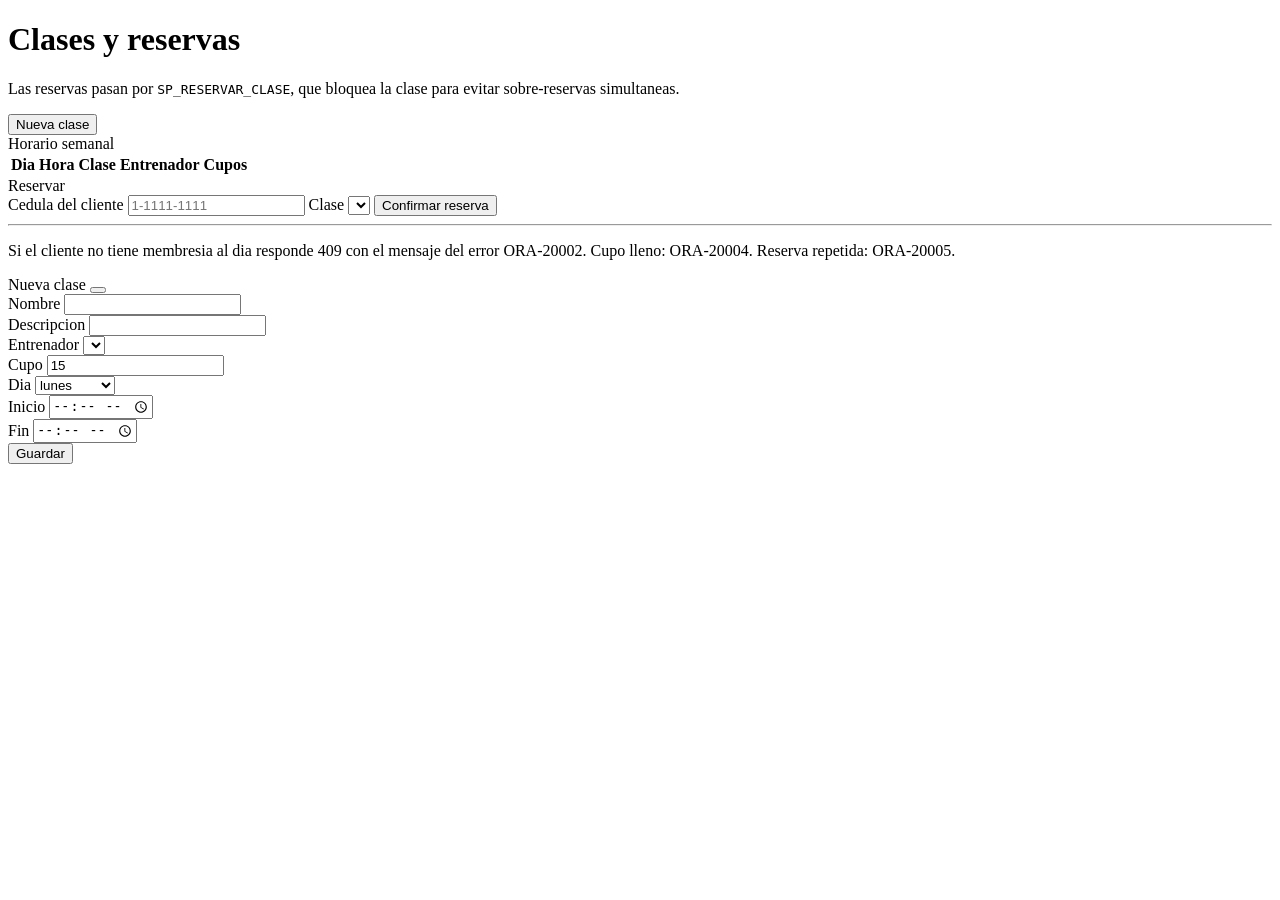
==== lenguajesBD_Grupo06/src/main/resources/templates/paginas/clases.html @ 78db12a8 "Commit de Vistas y Correccion de Bugs" ====
<!DOCTYPE html>
<html lang="es" xmlns:th="http://www.thymeleaf.org">
<head th:replace="~{fragments/layout :: head('Clases')}"></head>
<body>
<header th:replace="~{fragments/layout :: header('clases')}"></header>
<div th:replace="~{fragments/layout :: avisos}"></div>

<main class="container-fluid px-4 py-4">

  <div class="d-flex flex-wrap justify-content-between align-items-center gap-2 mb-4">
    <div>
      <h1 class="h4 mb-1">Clases y reservas</h1>
      <p class="text-secondary mb-0">
        Las reservas pasan por <code>SP_RESERVAR_CLASE</code>, que bloquea la clase
        para evitar sobre-reservas simultaneas.
      </p>
    </div>
    <button class="btn btn-gym" data-bs-toggle="modal" data-bs-target="#modalClase">
      <i class="bi bi-plus-lg"></i> Nueva clase
    </button>
  </div>

  <div class="row g-3">
    <div class="col-lg-8">
      <section class="gym-panel">
        <div class="gym-panel-cabecera"><i class="bi bi-calendar-week me-2"></i>Horario semanal</div>
        <div class="table-responsive">
          <table class="table table-borderless mb-0">
            <thead>
              <tr><th>Dia</th><th>Hora</th><th>Clase</th><th>Entrenador</th>
                  <th>Cupos</th><th></th></tr>
            </thead>
            <tbody id="tablaClases"></tbody>
          </table>
        </div>
      </section>
    </div>

    <div class="col-lg-4">
      <section class="gym-panel">
        <div class="gym-panel-cabecera"><i class="bi bi-bookmark-plus me-2"></i>Reservar</div>
        <div class="gym-panel-cuerpo">
          <form id="formReserva" autocomplete="off">
            <label class="form-label">Cedula del cliente</label>
            <input class="form-control mb-3" name="cedula" required placeholder="1-1111-1111">

            <label class="form-label">Clase</label>
            <select class="form-select mb-3" name="idClase" id="selectClase" required></select>

            <button class="btn btn-gym w-100" type="submit">
              <i class="bi bi-check2-circle"></i> Confirmar reserva
            </button>
          </form>

          <hr class="my-4" style="border-color: var(--gym-borde)">
          <p class="text-secondary small mb-0">
            Si el cliente no tiene membresia al dia responde 409 con el mensaje
            del error ORA-20002. Cupo lleno: ORA-20004. Reserva repetida: ORA-20005.
          </p>
        </div>
      </section>
    </div>
  </div>

</main>

<div class="modal fade" id="modalClase" tabindex="-1">
  <div class="modal-dialog modal-dialog-centered">
    <div class="modal-content gym-panel">
      <div class="gym-panel-cabecera">
        <span>Nueva clase</span>
        <button class="btn-close btn-close-white" data-bs-dismiss="modal"></button>
      </div>
      <form id="formClase" class="gym-panel-cuerpo" autocomplete="off">
        <div class="row g-3">
          <div class="col-12">
            <label class="form-label">Nombre</label>
            <input class="form-control" name="nombre" required maxlength="60">
          </div>
          <div class="col-12">
            <label class="form-label">Descripcion</label>
            <input class="form-control" name="descripcion" maxlength="300">
          </div>
          <div class="col-8">
            <label class="form-label">Entrenador</label>
            <select class="form-select" name="idEntrenador" id="selectEntrenador" required></select>
          </div>
          <div class="col-4">
            <label class="form-label">Cupo</label>
            <input class="form-control" type="number" name="cupoMaximo" min="1" value="15" required>
          </div>
          <div class="col-4">
            <label class="form-label">Dia</label>
            <select class="form-select" name="diaSemana" required>
              <option>lunes</option><option>martes</option><option>miercoles</option>
              <option>jueves</option><option>viernes</option><option>sabado</option>
              <option>domingo</option>
            </select>
          </div>
          <div class="col-4">
            <label class="form-label">Inicio</label>
            <input class="form-control" type="time" name="horaInicio" required>
          </div>
          <div class="col-4">
            <label class="form-label">Fin</label>
            <input class="form-control" type="time" name="horaFin" required>
          </div>
        </div>
        <button class="btn btn-gym w-100 mt-4" type="submit">Guardar</button>
      </form>
    </div>
  </div>
</div>

<footer th:replace="~{fragments/layout :: footer}"></footer>
<th:block th:replace="~{fragments/layout :: scripts}"></th:block>

<script>
async function cargarClases() {
  const tbody = document.getElementById('tablaClases');
  const select = document.getElementById('selectClase');
  try {
    const clases = await api.get('/clases');
    if (!clases.length) {
      select.innerHTML = '<option value="">Sin clases</option>';
      return filaVacia(tbody, 6, 'No hay clases programadas.');
    }

    tbody.innerHTML = clases.map(c => {
      const lleno = c.cuposDisponibles <= 0;
      return `
      <tr>
        <td class="text-capitalize">${limpio(c.diaSemana)}</td>
        <td>${limpio(c.horaInicio)} - ${limpio(c.horaFin)}</td>
        <td>${limpio(c.nombre)}</td>
        <td class="text-secondary">${limpio(c.entrenador)}</td>
        <td>
          <span class="gym-chip ${lleno ? 'cancelada' : 'activa'}">
            ${c.cuposDisponibles} / ${c.cupoMaximo}
          </span>
        </td>
        <td class="text-end">
          <button class="btn btn-sm btn-gym-outline" data-asistentes="${c.idClase}">
            <i class="bi bi-people"></i>
          </button>
        </td>
      </tr>`;
    }).join('');

    select.innerHTML = clases.map(c =>
      `<option value="${c.idClase}">${limpio(c.nombre)} — ${limpio(c.diaSemana)} ${limpio(c.horaInicio)} (${c.cuposDisponibles} libres)</option>`
    ).join('');

  } catch (e) { filaVacia(tbody, 6, e.message); }
}

async function cargarEntrenadores() {
  try {
    const entrenadores = await api.get('/auth/entrenadores');
    document.getElementById('selectEntrenador').innerHTML = entrenadores.map(e =>
      `<option value="${e.idUsuario}">${limpio(e.nombre)} ${limpio(e.apellido)}` +
      `${e.especialidad ? ' — ' + limpio(e.especialidad) : ''}</option>`).join('');
  } catch (e) { avisar(e.message, 'error'); }
}

document.getElementById('formReserva').addEventListener('submit', async (ev) => {
  ev.preventDefault();
  const datos = datosDe(ev.target);
  datos.idClase = Number(datos.idClase);
  try {
    const r = await api.post('/reservas', datos);
    avisar(r.mensaje, 'ok');
    ev.target.reset();
    cargarClases();
  } catch (e) { avisar(e.message, 'error'); }
});

document.getElementById('formClase').addEventListener('submit', async (ev) => {
  ev.preventDefault();
  const datos = datosDe(ev.target);
  datos.idEntrenador = Number(datos.idEntrenador);
  datos.cupoMaximo = Number(datos.cupoMaximo);
  try {
    await api.post('/clases', datos);
    avisar('Clase creada.', 'ok');
    ev.target.reset();
    bootstrap.Modal.getInstance(document.getElementById('modalClase')).hide();
    cargarClases();
  } catch (e) { avisar(e.message, 'error'); }
});

document.getElementById('tablaClases').addEventListener('click', async (ev) => {
  const boton = ev.target.closest('[data-asistentes]');
  if (!boton) return;
  try {
    const reservas = await api.get(`/clases/${boton.dataset.asistentes}/reservas`);
    avisar(reservas.length
      ? `${reservas.length} reserva(s) confirmada(s).`
      : 'Nadie ha reservado esta clase.', 'info');
  } catch (e) { avisar(e.message, 'error'); }
});

document.addEventListener('DOMContentLoaded', () => {
  cargarClases();
  cargarEntrenadores();
});
</script>
</body>
</html>
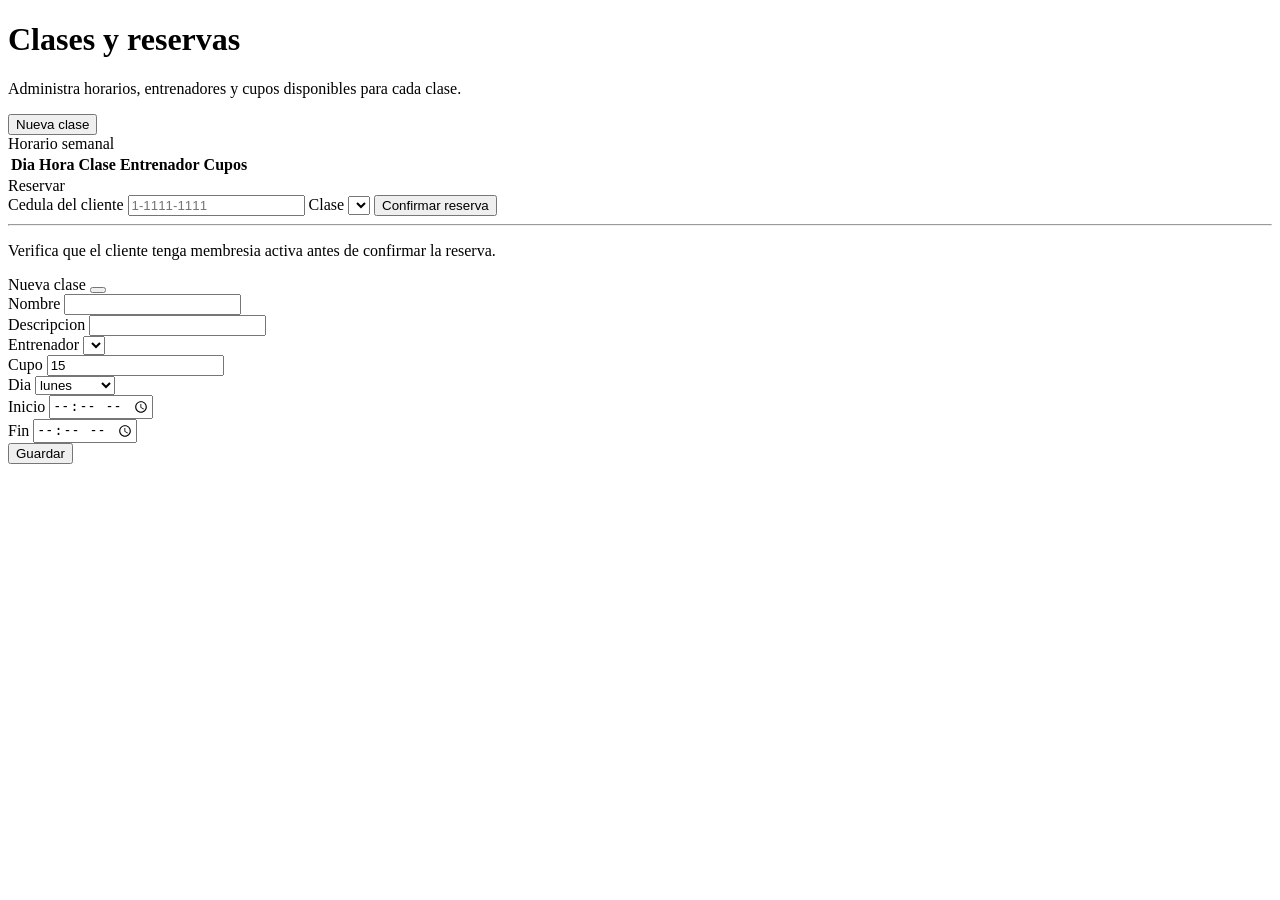
==== commit add7d962: "Cambio de vistas Se cambiaron las vistas para que sean mas agradables para el usuario" ====
--- a/lenguajesBD_Grupo06/src/main/resources/templates/paginas/clases.html
+++ b/lenguajesBD_Grupo06/src/main/resources/templates/paginas/clases.html
@@ -11,8 +11,7 @@
     <div>
       <h1 class="h4 mb-1">Clases y reservas</h1>
       <p class="text-secondary mb-0">
-        Las reservas pasan por <code>SP_RESERVAR_CLASE</code>, que bloquea la clase
-        para evitar sobre-reservas simultaneas.
+        Administra horarios, entrenadores y cupos disponibles para cada clase.
       </p>
     </div>
     <button class="btn btn-gym" data-bs-toggle="modal" data-bs-target="#modalClase">
@@ -54,8 +53,7 @@
 
           <hr class="my-4" style="border-color: var(--gym-borde)">
           <p class="text-secondary small mb-0">
-            Si el cliente no tiene membresia al dia responde 409 con el mensaje
-            del error ORA-20002. Cupo lleno: ORA-20004. Reserva repetida: ORA-20005.
+            Verifica que el cliente tenga membresia activa antes de confirmar la reserva.
           </p>
         </div>
       </section>
@@ -206,4 +204,4 @@
 });
 </script>
 </body>
-</html>+</html>
